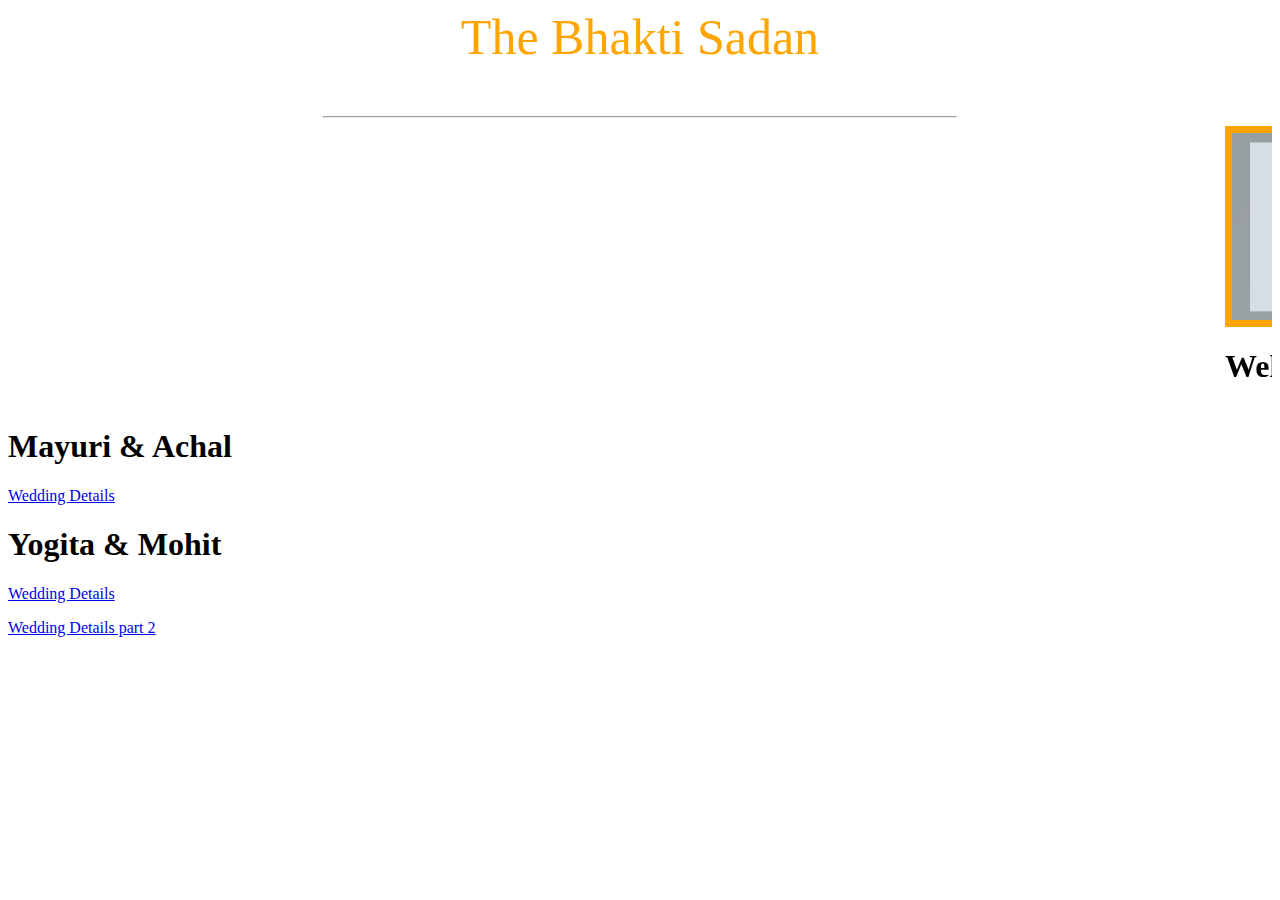
==== BS/Home 2.Html @ 48765f91 "Rename Home.Html to Home 2.Html" ====
<html>
<head>
<title>The Bhakti Sadan</title>
  <link rel="icon" type="image/x-icon" href="2.1.png">
</head>
<body background="C:\Users\Rakesh\Pictures\Untitled.adit2.png">
<p style="color:orange; font-size:50px"align="center">The Bhakti Sadan<p>
<hr width="50%" align="center" />
<marquee>
<img src="1.png" style="opacity:1;border:7px solid orange;"width="399px" hight="499px">
<h1>Welcome to The B.S. Group</h1>
</marquee>
<div class="w3-container w3-padding-64 w3-pale-red w3-grayscale-min" id="us">
  <div class="w3-content">
    <h1 class="w3-center w3-text-grey"><b>Mayuri & Achal</b></h1>
     <p class="w3-center"><a href="M&A/M&A.html" class="w3-button w3-black w3-round w3-padding-large w3-large">Wedding Details</a></p>
  </div>
  <div class="w3-content">
    <h1 class="w3-center w3-text-grey"><b>Yogita & Mohit</b></h1>
     <p class="w3-center"><a href="Y&M/Y&M.html" class="w3-button w3-black w3-round w3-padding-large w3-large">Wedding Details</a></p>
     <p class="w3-center"><a href="Y&M/Y&M2.html" class="w3-button w3-black w3-round w3-padding-large w3-large">Wedding Details part 2</a></p>
  </div>
</div>
</body>
</html>
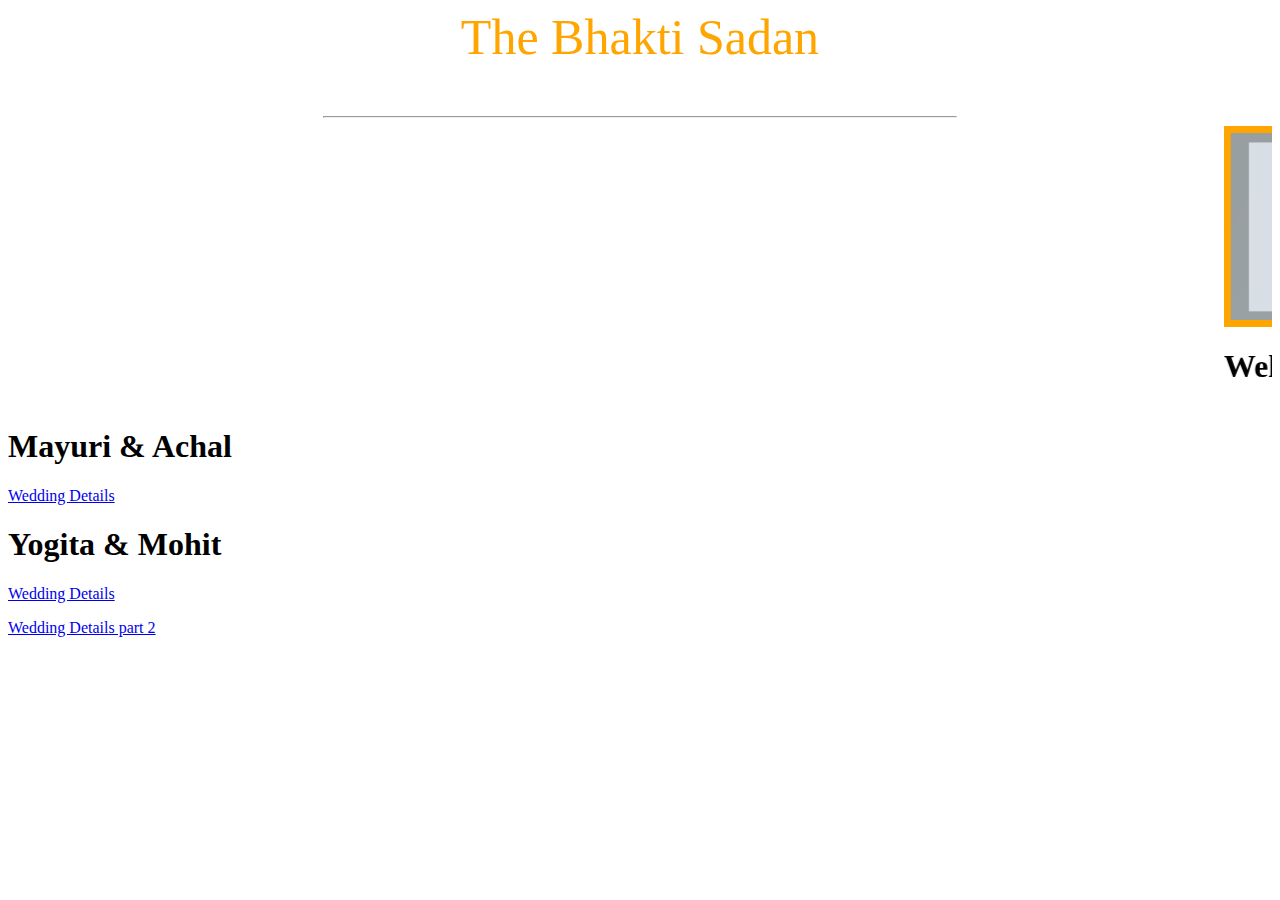
==== commit 31fb646b: "Update Home 2.Html" ====
--- a/BS/Home 2.Html
+++ b/BS/Home 2.Html
@@ -18,7 +18,7 @@
   <div class="w3-content">
     <h1 class="w3-center w3-text-grey"><b>Yogita & Mohit</b></h1>
      <p class="w3-center"><a href="Y&M/Y&M.html" class="w3-button w3-black w3-round w3-padding-large w3-large">Wedding Details</a></p>
-     <p class="w3-center"><a href="Y&M/Y&M2.html" class="w3-button w3-black w3-round w3-padding-large w3-large">Wedding Details part 2</a></p>
+     <p class="w3-center"><a href="Y&M/M&Y.html" class="w3-button w3-black w3-round w3-padding-large w3-large">Wedding Details part 2</a></p>
   </div>
 </div>
 </body>
